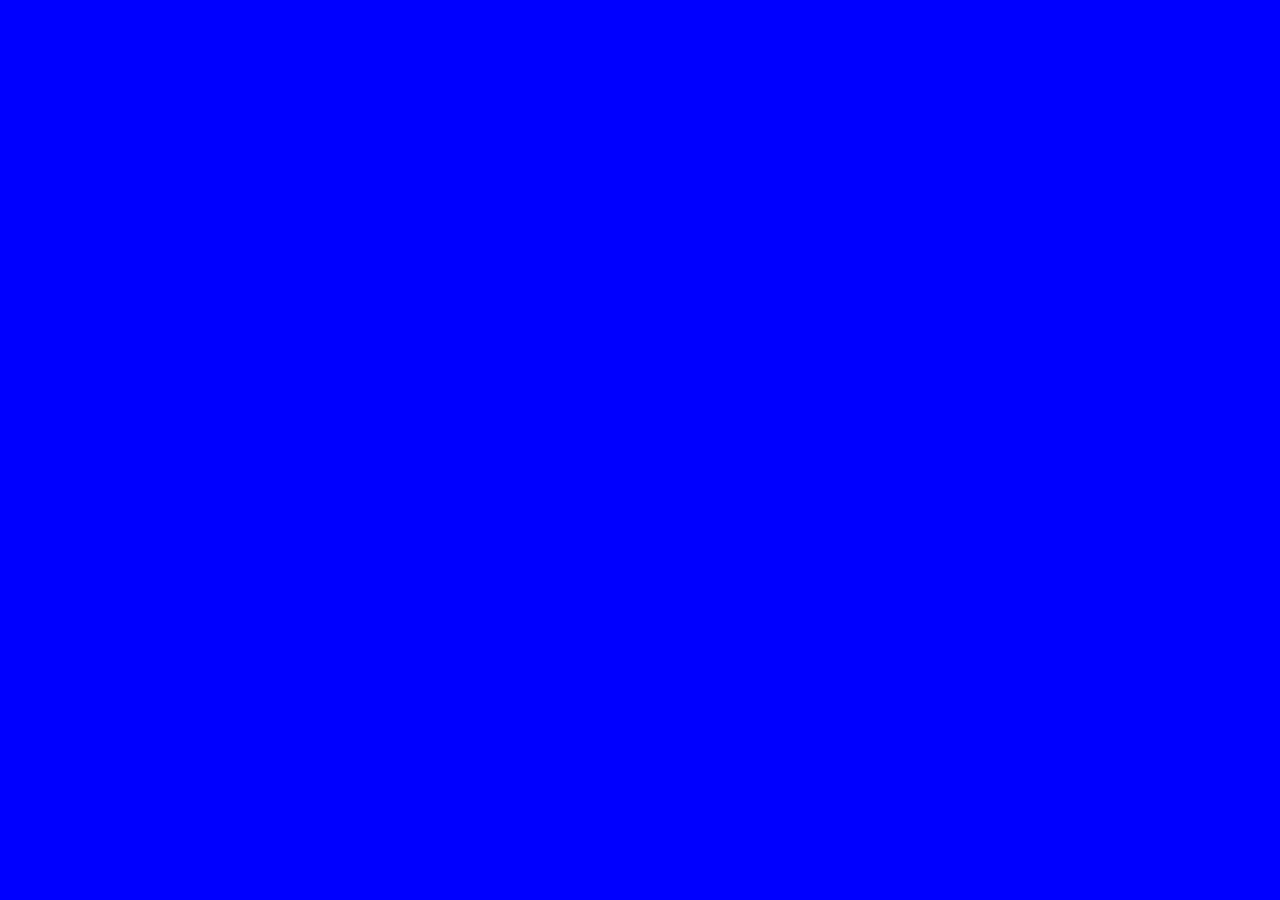
==== L08/index.html @ 4702980e "第一次测试使用github 功能" ====
<!DOCTYPE html>
<html lang="en">
<head>
    <meta charset="UTF-8">
    <title>Title</title>
    <link type="text/css" rel="stylesheet" href="mycss.css" >
</head>
<body>
<h1>这是测试的数据</h1>
<h2>这个继续测试</h2>
<a>这是链接</a>
</body>
</html>
---- L08/mycss.css ----
h1,h2,h3,h4,h5,a{
    color: blue;
    font-size: 50px;
}
body{
    background-color: blue;
}
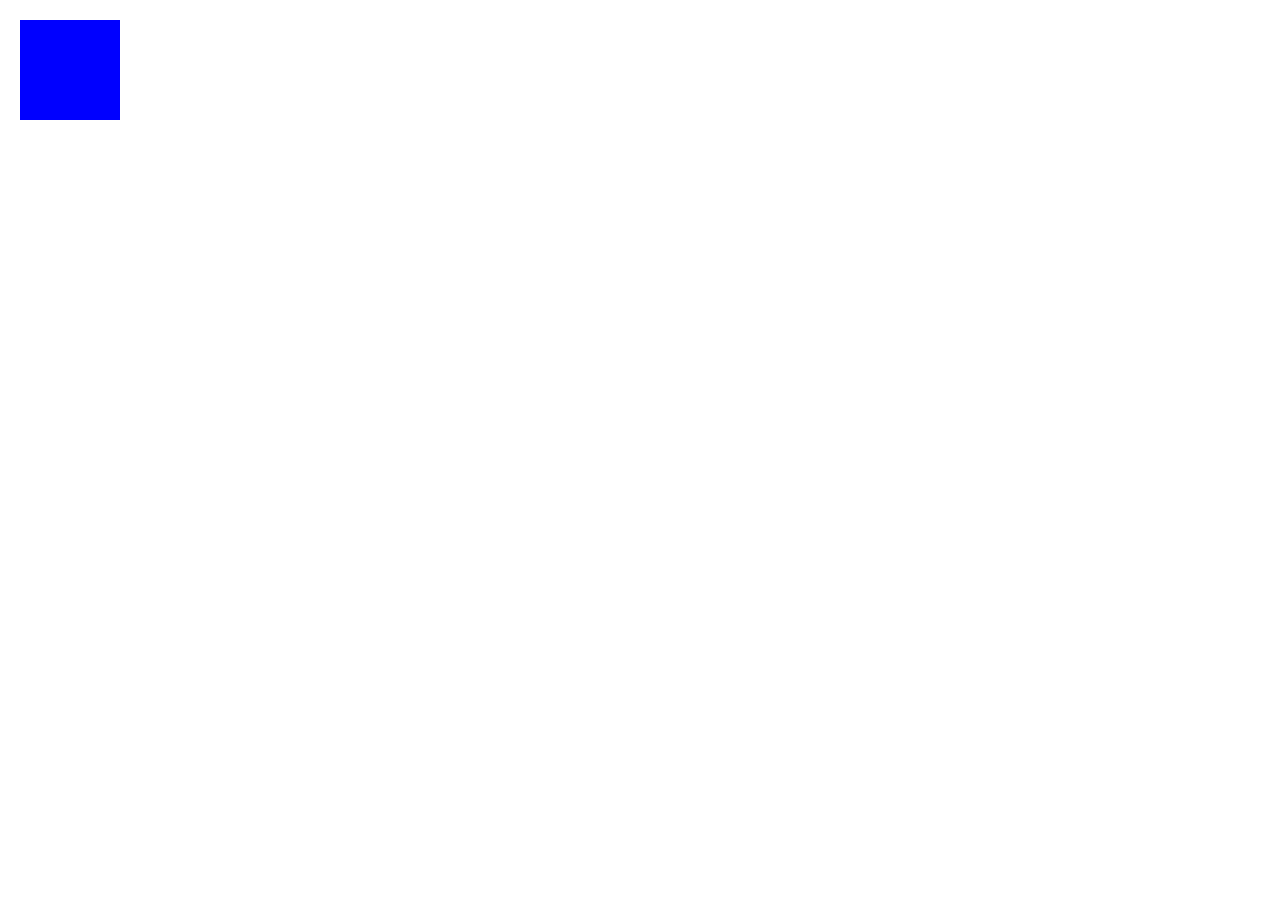
==== commit bcc874a0: "xuexi CSSposition" ====
--- a/L08/index.html
+++ b/L08/index.html
@@ -2,12 +2,11 @@
 <html lang="en">
 <head>
     <meta charset="UTF-8">
-    <title>Title</title>
-    <link type="text/css" rel="stylesheet" href="mycss.css" >
+    <title>定位</title>
+    <link type="text/css" rel="stylesheet" href="\L11_position\style.css" >
 </head>
 <body>
-<h1>这是测试的数据</h1>
-<h2>这个继续测试</h2>
-<a>这是链接</a>
+<div id="position1"></div>
+
 </body>
 </html>